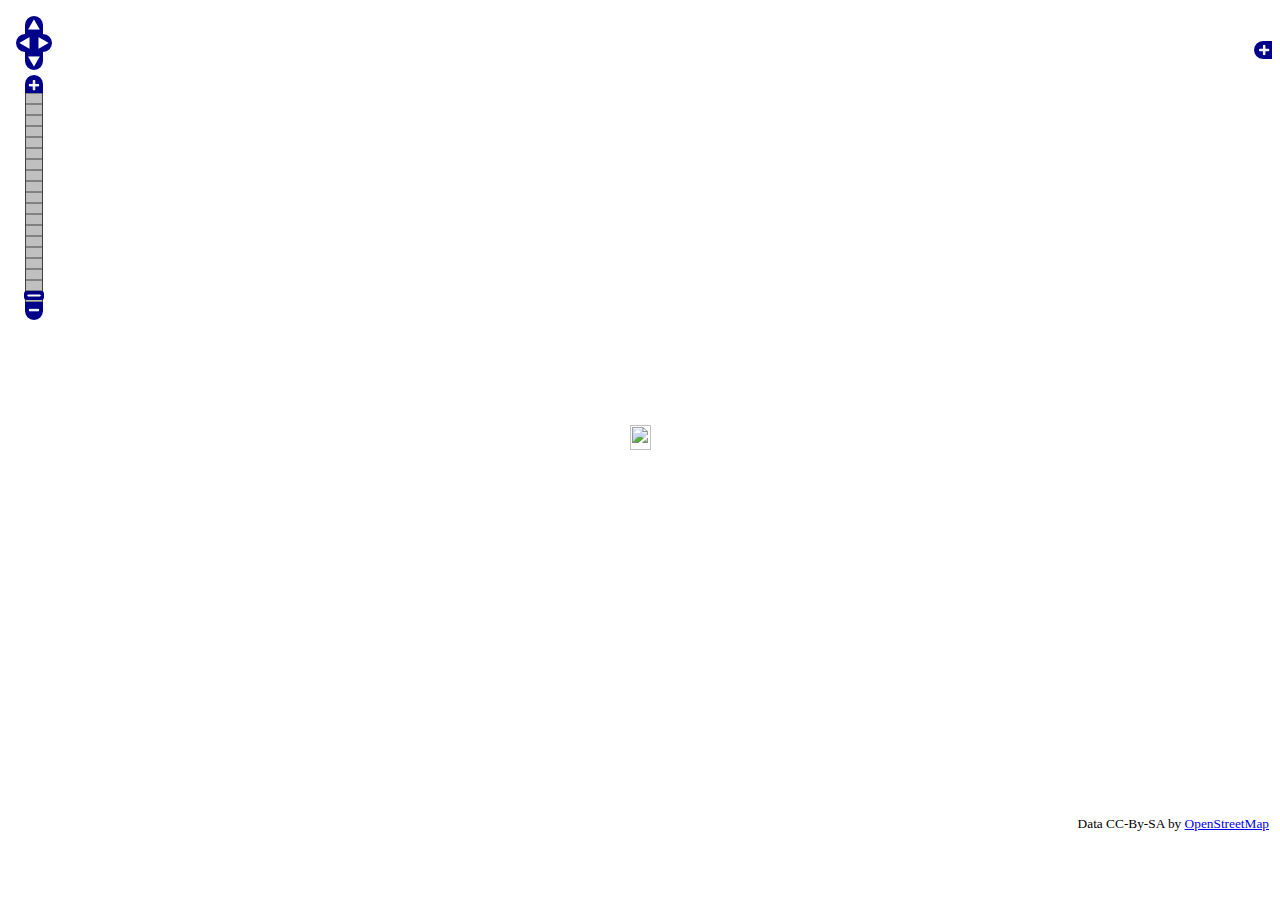
==== src/main/webapp/path.html @ 60e1d828 "added OpenLayers and a path page that shows current progress" ====
<html>
<head>
	<title>Simple OSM GPX Track</title>
	
	<script src="js/jquery-1.6.1.min.js"></script>
	<script src="js/jquery.timer-0.8.js"></script>
	
	<!-- bring in the OpenLayers javascript library
		 (here we bring it from the remote site, but you could
		 easily serve up this javascript yourself) -->
	<script src="js/OpenLayers.js"></script>
	<!-- bring in the OpenStreetMap OpenLayers layers.
		 Using this hosted file will make sure we are kept up
		 to date with any necessary changes -->
	<script src="js/OpenStreetMap.js"></script>
 
	<script type="text/javascript">
		// Start position for the map (hardcoded here for simplicity,
		// but maybe you want to get this from the URL params)
		var lat=59.319674
		var lon=18.082038
		var zoom=9
 
		var map; //complex object of type OpenLayers.Map
 		var pathLayer = null;
 		var markerLayer = null;
 		
		function initMap() {
			map = new OpenLayers.Map ("map", {
				controls:[
					new OpenLayers.Control.Navigation(),
					new OpenLayers.Control.PanZoomBar(),
					new OpenLayers.Control.LayerSwitcher(),
					new OpenLayers.Control.Attribution()],
				maxExtent: new OpenLayers.Bounds(-20037508.34,-20037508.34,20037508.34,20037508.34),
				maxResolution: 156543.0399,
				numZoomLevels: 19,
				units: 'm',
				projection: new OpenLayers.Projection("EPSG:900913"),
				displayProjection: new OpenLayers.Projection("EPSG:4326")
			} );
 
			// Define the map layer
			// Here we use a predefined layer that will be kept up to date with URL changes
			layerMapnik = new OpenLayers.Layer.OSM.Mapnik("Mapnik");
			map.addLayer(layerMapnik);
			
			// layerTilesAtHome = new OpenLayers.Layer.OSM.Osmarender("Osmarender");
			// map.addLayer(layerTilesAtHome);
			// layerCycleMap = new OpenLayers.Layer.OSM.CycleMap("CycleMap");
			// map.addLayer(layerCycleMap);
			
 
			updatePath();
 			updateMarker();
			
		}
		
		function updatePath() {
			
			if (pathLayer != null) {
				//pathLayer.display(false);
			}
			
			
			// Add the Layer with the GPX Track
			var newPathLayer = new OpenLayers.Layer.Vector(
				"Current Path", {
				strategies: [
				new OpenLayers.Strategy.Fixed(),
				new OpenLayers.Strategy.Refresh({
					force: true,
					interval: 500
				})],
				
				protocol: new OpenLayers.Protocol.HTTP({
                        url: "resource/path/all",
                        format: new OpenLayers.Format.GPX()
                    }),
				style: {strokeColor: "red", strokeWidth: 5, strokeOpacity: 0.5},
				projection: new OpenLayers.Projection("EPSG:4326")
			});
			
			newPathLayer.events.register("loadstart", newPathLayer, getLongLat);
			map.addLayer(newPathLayer);
			pathLayer = newPathLayer;
			
		}
		
		function getLongLat() {
			$.ajax({
				type: "GET",
				url: "resource/location/current",
				dataType: "xml",
				success: parseXml
			});
		}

		function parseXml(xml) {
			lat = $(xml).find("lat").text();
			lon = $(xml).find("long").text();
			updateMarker();
		}
		
		function updateMarker() {
		
			if (markerLayer != null) {
				markerLayer.destroy();
			}
		
			var lonLat = new OpenLayers.LonLat(lon, lat).transform(new OpenLayers.Projection("EPSG:4326"), map.getProjectionObject());
			map.setCenter(lonLat);
 
			var size = new OpenLayers.Size(21, 25);
			var offset = new OpenLayers.Pixel(-(size.w/2), -size.h);
			
			var icon = new OpenLayers.Icon('http://www.openstreetmap.org/openlayers/img/marker.png',size,offset);
			markerLayer = new OpenLayers.Layer.Markers("Markers");
			markerLayer.addMarker(new OpenLayers.Marker(lonLat, icon));
			
			map.addLayer(markerLayer);
		}
		
		var updateTimer;
		function initUpdateTimer() {
			updateTimer = $.timer(
				function() {
					updatePath();
					updateMarker();
				},
				1000,
				true
			);
		}
		
	</script>
 
</head>
<body>
	<!-- define a DIV into which the map will appear. Make it take up the whole window -->
	<div style="width:100%; height:100%" id="map"></div>
</body>

<script type="text/javascript">
	$(document).ready(function() {
		// do stuff when DOM is ready
		initMap();
		//initUpdateTimer();
	});
</script>


</html>
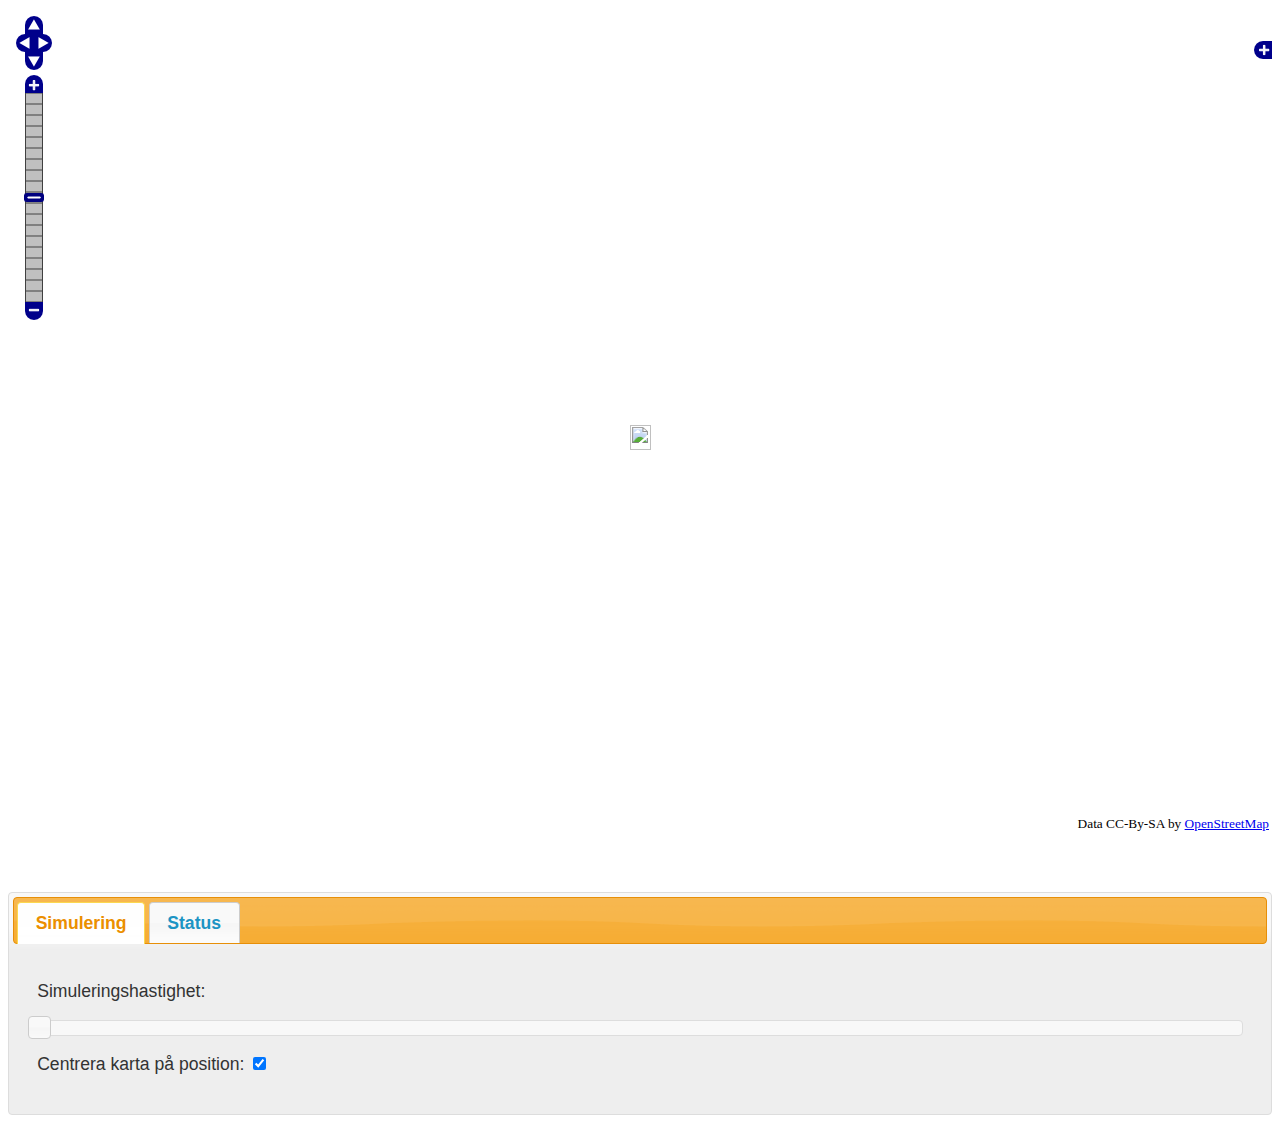
==== commit 266e66e6: "Added jquery UI." ====
--- a/src/main/webapp/path.html
+++ b/src/main/webapp/path.html
@@ -2,24 +2,28 @@
 <head>
 	<title>Simple OSM GPX Track</title>
 	
+	<link type="text/css" href="css/ui-lightness/jquery-ui-1.8.13.custom.css" rel="stylesheet" />	
+
 	<script src="js/jquery-1.6.1.min.js"></script>
-	<script src="js/jquery.timer-0.8.js"></script>
+	<script type="text/javascript" src="js/jquery-ui-1.8.13.custom.min.js"></script>
 	
 	<!-- bring in the OpenLayers javascript library
 		 (here we bring it from the remote site, but you could
 		 easily serve up this javascript yourself) -->
 	<script src="js/OpenLayers.js"></script>
+	
 	<!-- bring in the OpenStreetMap OpenLayers layers.
 		 Using this hosted file will make sure we are kept up
 		 to date with any necessary changes -->
 	<script src="js/OpenStreetMap.js"></script>
  
 	<script type="text/javascript">
-		// Start position for the map (hardcoded here for simplicity,
-		// but maybe you want to get this from the URL params)
-		var lat=59.319674
-		var lon=18.082038
+		var lat=0
+		var lon=0
 		var zoom=9
+ 		var centerOnCurrentPosition = true;
+
+		getLongLat();
  
 		var map; //complex object of type OpenLayers.Map
  		var pathLayer = null;
@@ -50,19 +54,15 @@
 			// layerCycleMap = new OpenLayers.Layer.OSM.CycleMap("CycleMap");
 			// map.addLayer(layerCycleMap);
 			
+			var lonLat = new OpenLayers.LonLat(lon, lat).transform(new OpenLayers.Projection("EPSG:4326"), map.getProjectionObject());
+			map.setCenter(lonLat, zoom);
  
 			updatePath();
  			updateMarker();
-			
 		}
 		
 		function updatePath() {
-			
-			if (pathLayer != null) {
-				//pathLayer.display(false);
-			}
-			
-			
+					
 			// Add the Layer with the GPX Track
 			var newPathLayer = new OpenLayers.Layer.Vector(
 				"Current Path", {
@@ -81,7 +81,7 @@
 				projection: new OpenLayers.Projection("EPSG:4326")
 			});
 			
-			newPathLayer.events.register("loadstart", newPathLayer, getLongLat);
+			newPathLayer.events.register("loadend", newPathLayer, updateMarker);
 			map.addLayer(newPathLayer);
 			pathLayer = newPathLayer;
 			
@@ -99,17 +99,21 @@
 		function parseXml(xml) {
 			lat = $(xml).find("lat").text();
 			lon = $(xml).find("long").text();
-			updateMarker();
 		}
 		
 		function updateMarker() {
+			updateStatus();
+			initValues();
+			getLongLat();
 		
 			if (markerLayer != null) {
 				markerLayer.destroy();
 			}
 		
 			var lonLat = new OpenLayers.LonLat(lon, lat).transform(new OpenLayers.Projection("EPSG:4326"), map.getProjectionObject());
-			map.setCenter(lonLat);
+			
+			if (centerOnCurrentPosition)
+				map.setCenter(lonLat);
  
 			var size = new OpenLayers.Size(21, 25);
 			var offset = new OpenLayers.Pixel(-(size.w/2), -size.h);
@@ -121,31 +125,131 @@
 			map.addLayer(markerLayer);
 		}
 		
-		var updateTimer;
-		function initUpdateTimer() {
-			updateTimer = $.timer(
-				function() {
-					updatePath();
-					updateMarker();
-				},
-				1000,
-				true
-			);
-		}
-		
+		function updateStatus() {
+			$.ajax({
+				type: "GET",
+				url: "resource/location/status",
+				dataType: "xml",
+				success: function(xml) {
+					$("#statusLatitude").val($(xml).find("lat").text());
+					$("#statusLongitude").val($(xml).find("long").text());
+					$("#statusTrack").val($(xml).find("track").text());
+					$("#statusSpeed").val($(xml).find("speed").text());
+				}
+			});
+		}
+		
+		function initValues() {
+			//console.log("initValues");
+			$.ajax({
+				type: "GET",
+				url: "resource/simulation/timefactor",
+				dataType: "text",
+				success: function(val) {
+					//console.log(val);
+					$("#slider").slider("value", val);
+				}
+			});
+		}
+		
+		function setSimulationSpeed(value) {
+			$.ajax({
+				type: "GET",
+				url: "resource/simulation/timefactor/" + value,
+				dataType: "text",
+				success: function(val) {
+					console.log(val);
+				}
+			});
+		}
 	</script>
  
 </head>
 <body>
 	<!-- define a DIV into which the map will appear. Make it take up the whole window -->
-	<div style="width:100%; height:100%" id="map"></div>
+	<div>
+		<div id="map"></div>
+		<!-- Tabs -->
+		<div id="tabs">
+			<ul>
+				<li><a href="#simTab">Simulering</a></li>
+				<li><a href="#statusTab">Status</a></li>
+			</ul>
+			<div id="simTab">
+				<p>
+					<label for="simSpeed">Simuleringshastighet:</label>
+					<input type="text" id="simSpeed" style="border:0; color:#f6931f; font-weight:bold; background:#eee" />
+				</p>
+				<div id="slider"></div>
+				
+				<p>
+					<label for="checkbox">Centrera karta p&aring; position:</label>
+					<input type="checkbox" id="centerMapOnPosition" checked="checked"/>
+				</p>
+			</div>
+			<div id="statusTab">
+				<table>
+					<tr>
+						<td>
+							<label for="statusLongitude">Longitud:</label>
+							<input type="text" id="statusLongitude" style="border:0; color:#f6931f; font-weight:bold; background:#eee" />
+						</td>
+						<td>
+							<label for="statusLatitude">Latitud:</label>
+							<input type="text" id="statusLatitude" style="border:0; color:#f6931f; font-weight:bold; background:#eee" />	
+						</td>
+					</tr>
+					<tr>
+						<td>
+							<label for="statusSpeed">Hastighet (m/s):</label>
+							<input type="text" id="statusSpeed" style="border:0; color:#f6931f; font-weight:bold; background:#eee" />
+						</td>
+						<td>
+							<label for="statusTrack">Riktning (grader):</label>
+							<input type="text" id="statusTrack" style="border:0; color:#f6931f; font-weight:bold; background:#eee" />
+						</td>
+					</tr>
+				</table>
+			</div>
+		</div>
+	</div>
+
 </body>
 
 <script type="text/javascript">
 	$(document).ready(function() {
+		
 		// do stuff when DOM is ready
 		initMap();
-		//initUpdateTimer();
+		
+		// Tabs
+		$('#tabs').tabs();
+		
+		// Slider
+		$('#slider').slider({
+			min: 1,
+			max: 1500,
+			step: 1,
+			slide: function(event, ui) {
+				$("#simSpeed").val(ui.value);
+			},
+			change: function(event, ui) {
+				$("#simSpeed").val(ui.value);
+				//setSimulationSpeed(ui.value);
+			},
+			stop: function(event, ui) {
+				$("#simSpeed").val(ui.value);
+				setSimulationSpeed(ui.value);
+			}
+			
+		});
+		
+		// Center map on position checkbox
+		$("#centerMapOnPosition").change(function() {
+			centerOnCurrentPosition = $("#centerMapOnPosition").is(':checked');
+		});
+		
+		initValues();
 	});
 </script>
 
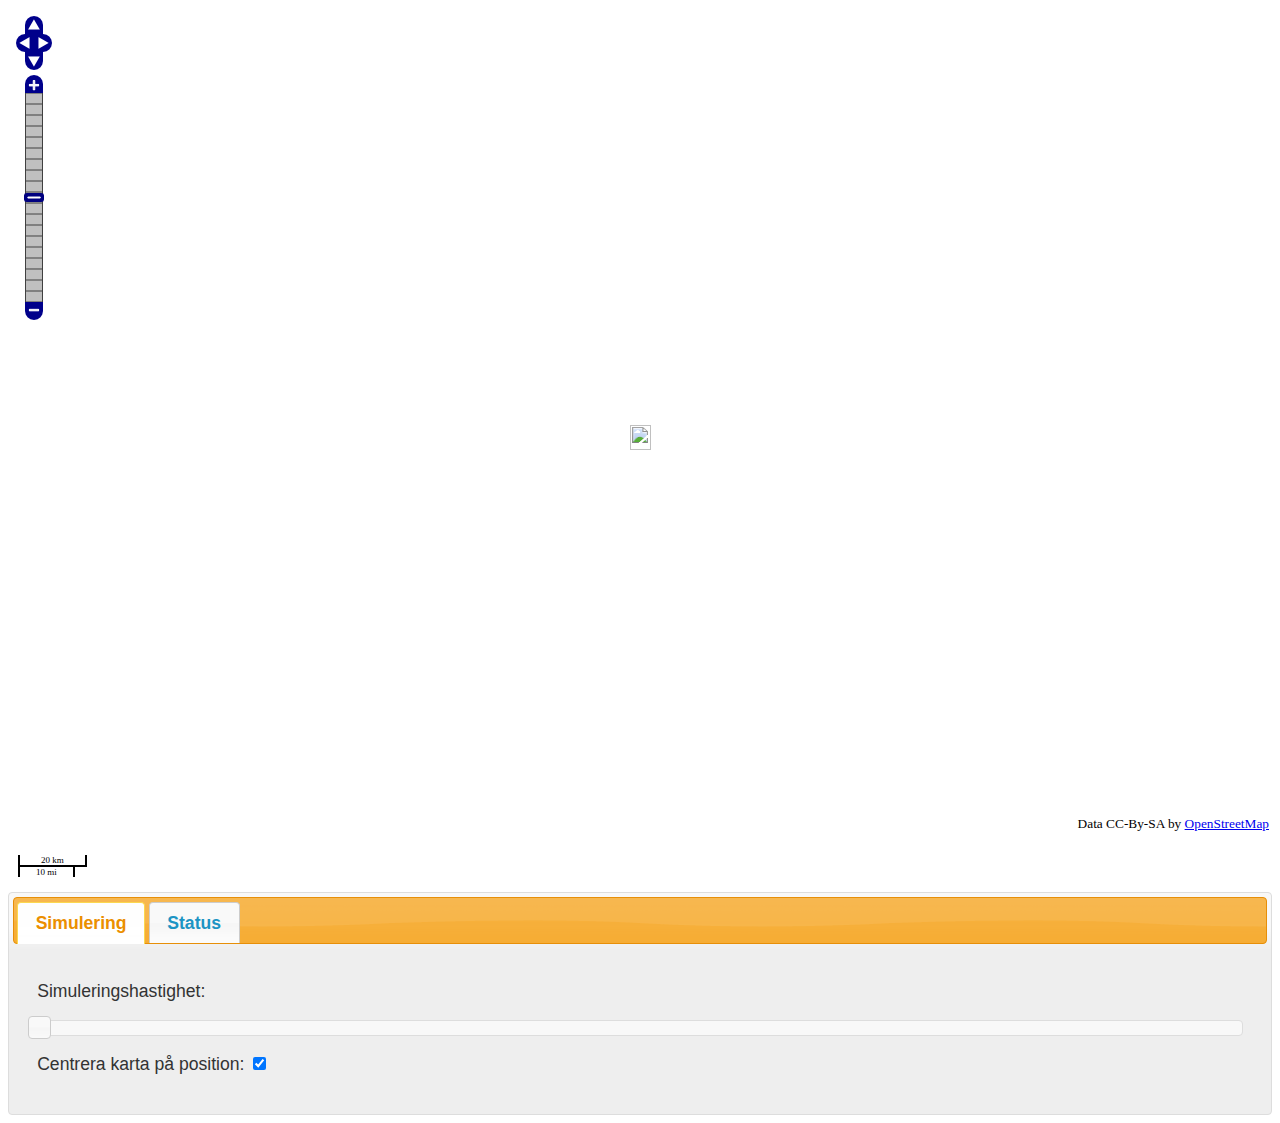
==== commit c7fe2dfb: "Updated JQuery and opentiles js." ====
--- a/src/main/webapp/path.html
+++ b/src/main/webapp/path.html
@@ -2,15 +2,15 @@
 <head>
 	<title>Simple OSM GPX Track</title>
 	
-	<link type="text/css" href="css/ui-lightness/jquery-ui-1.8.13.custom.css" rel="stylesheet" />	
-
-	<script src="js/jquery-1.6.1.min.js"></script>
-	<script type="text/javascript" src="js/jquery-ui-1.8.13.custom.min.js"></script>
+	<link type="text/css" href="css/ui-lightness/jquery-ui-1.8.16.custom.css" rel="stylesheet" />	
+
+	<script src="js/jquery-1.7.1.min.js"></script>
+	<script type="text/javascript" src="js/jquery-ui-1.8.16.custom.min.js"></script>
 	
 	<!-- bring in the OpenLayers javascript library
 		 (here we bring it from the remote site, but you could
 		 easily serve up this javascript yourself) -->
-	<script src="js/OpenLayers.js"></script>
+	<script src="js/OpenLayers-2.11.js"></script>
 	
 	<!-- bring in the OpenStreetMap OpenLayers layers.
 		 Using this hosted file will make sure we are kept up
@@ -33,9 +33,9 @@
 			map = new OpenLayers.Map ("map", {
 				controls:[
 					new OpenLayers.Control.Navigation(),
-					new OpenLayers.Control.PanZoomBar(),
-					new OpenLayers.Control.LayerSwitcher(),
-					new OpenLayers.Control.Attribution()],
+                    new OpenLayers.Control.PanZoomBar(),
+                    new OpenLayers.Control.ScaleLine({geodesic: true}),
+                    new OpenLayers.Control.Attribution()],
 				maxExtent: new OpenLayers.Bounds(-20037508.34,-20037508.34,20037508.34,20037508.34),
 				maxResolution: 156543.0399,
 				numZoomLevels: 19,
